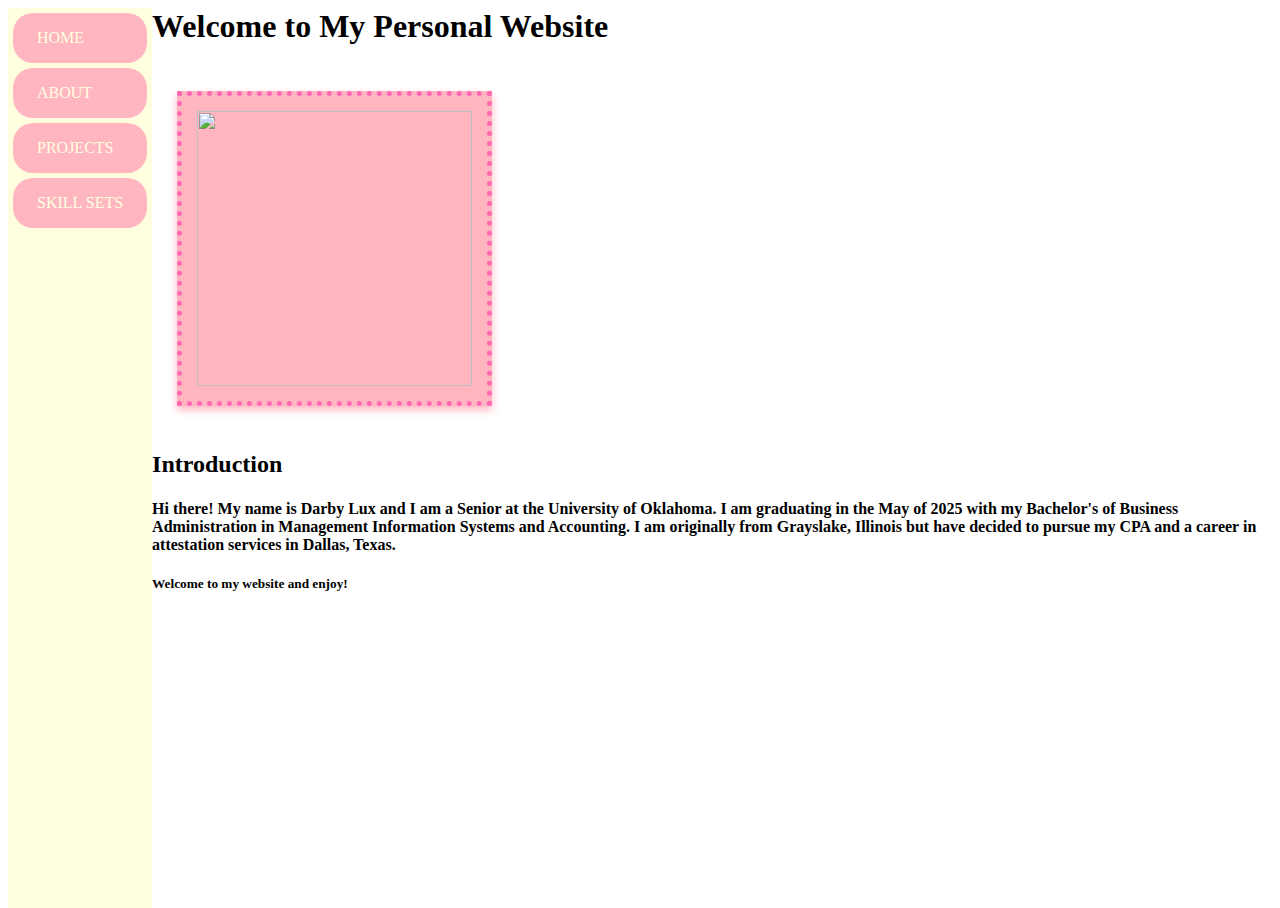
==== index.html @ 53f249a2 "Update index.html" ====
<html lang="en">
<head>
  <meta charset="UTF-8">
  <meta name="viewport" content="width=device-width, initial-scale=1.0">
  <title>Darby's Personal Website</title>
</head>
  <link rel="stylesheet" href="style.css"/>
<body>
  <nav>
    <ul>
      <li><a href="index.html">Home</a></li>
      <li><a href="about.html">About</a></li>
      <li><a href="projects.html">Projects</a></li>
      <li><a href="skills.html">Skill Sets</a></li>
    </ul>
  </nav>
<h1>Welcome to My Personal Website</h1>
  <img src="https://encrypted-tbn0.gstatic.com/images?q=tbn:ANd9GcTavCKFJ2B9vGZTSoDcPUPAyoV6y00vpD3Cpw&s"/"
<div id="Information">
    <h2>Introduction</h2>
    <h4>Hi there! My name is Darby Lux and I am a Senior at the University of Oklahoma. I am graduating in the May of 2025 with my Bachelor's of Business Administration in Management Information Systems and Accounting. I am originally from Grayslake, Illinois but have decided to pursue my CPA and a career in attestation services in Dallas, Texas.</h4>
    <h5>Welcome to my website and enjoy!</h5>
</div>
</body>
</html>
---- style.css ----
nav
{
    background-color:lightyellow;
    height: 100vh;
    float: left;

}
ul{
    list-style-type: none;
    margin: 0;
    padding: 0;
}

li a{
    background-color: lightpink;
    padding: 1em 1.5em;
    display: block;
    margin: 5px;
    border-radius: 20px;
    text-transform: uppercase;
    text-decoration: none;
    color: lightyellow;

}

#Main{
    float: left;
    display : block;

}
#Information
{
    background-color:lightpink;
    border: 5px dotted hotpink;
    margin: 25px;
    padding: 15px;
    box-shadow: 0 4px 8px 0 lightpink;
    width: 275px;
}
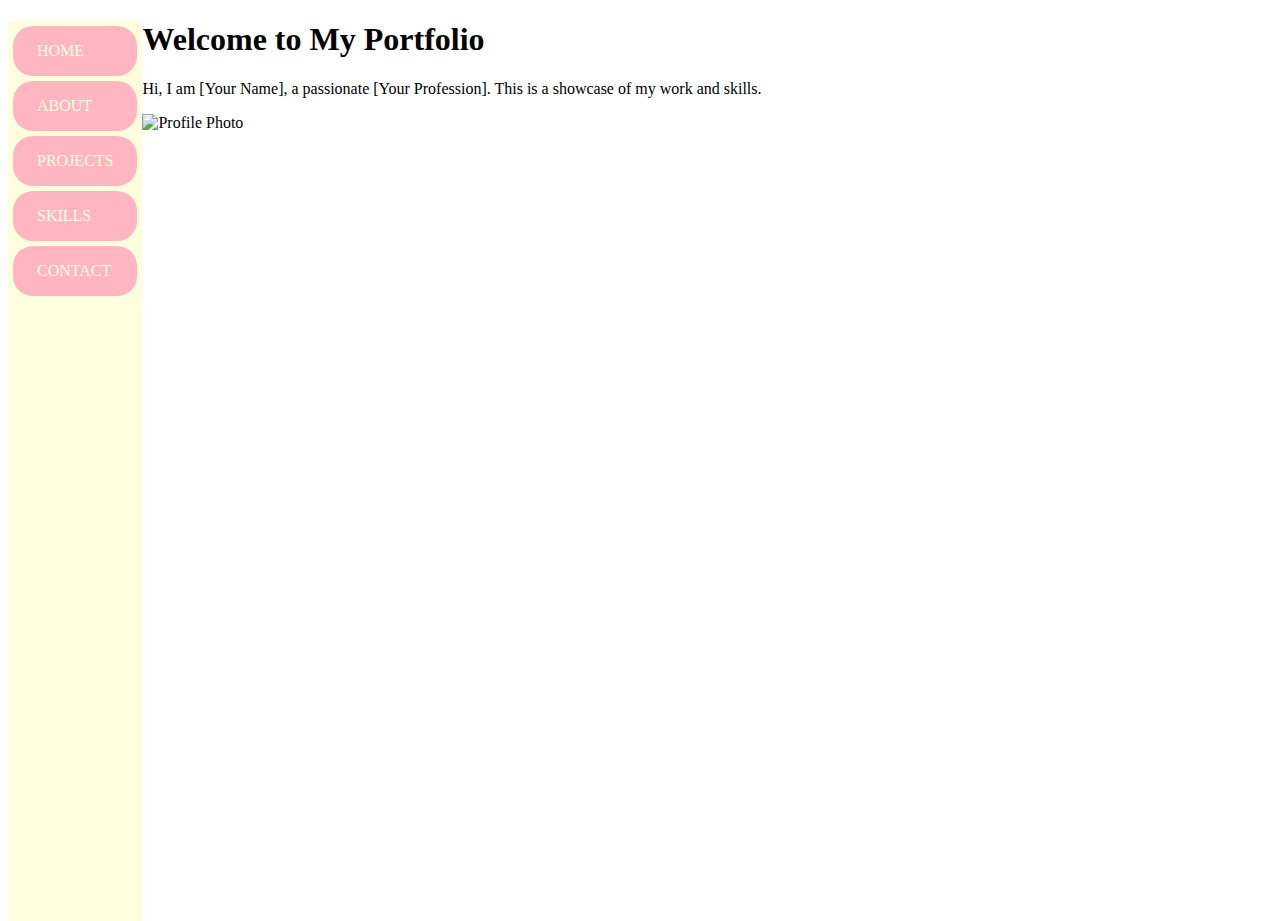
==== commit cb9c32ee: "Update index.html" ====
--- a/index.html
+++ b/index.html
@@ -1,25 +1,31 @@
+<!DOCTYPE html>
 <html lang="en">
 <head>
-  <meta charset="UTF-8">
-  <meta name="viewport" content="width=device-width, initial-scale=1.0">
-  <title>Darby's Personal Website</title>
+    <meta charset="UTF-8">
+    <meta name="viewport" content="width=device-width, initial-scale=1.0">
+    <title>Home | My Portfolio</title>
+    <link rel="stylesheet" href="style.css">
 </head>
-  <link rel="stylesheet" href="style.css"/>
 <body>
-  <nav>
-    <ul>
-      <li><a href="index.html">Home</a></li>
-      <li><a href="about.html">About</a></li>
-      <li><a href="projects.html">Projects</a></li>
-      <li><a href="skills.html">Skill Sets</a></li>
-    </ul>
-  </nav>
-<h1>Welcome to My Personal Website</h1>
-  <img src="https://encrypted-tbn0.gstatic.com/images?q=tbn:ANd9GcTavCKFJ2B9vGZTSoDcPUPAyoV6y00vpD3Cpw&s"/"
-<div id="Information">
-    <h2>Introduction</h2>
-    <h4>Hi there! My name is Darby Lux and I am a Senior at the University of Oklahoma. I am graduating in the May of 2025 with my Bachelor's of Business Administration in Management Information Systems and Accounting. I am originally from Grayslake, Illinois but have decided to pursue my CPA and a career in attestation services in Dallas, Texas.</h4>
-    <h5>Welcome to my website and enjoy!</h5>
-</div>
+    <header>
+        <nav>
+            <ul>
+                <li><a href="index.html">Home</a></li>
+                <li><a href="about.html">About</a></li>
+                <li><a href="projects.html">Projects</a></li>
+                <li><a href="skills.html">Skills</a></li>
+                <li><a href="contact.html">Contact</a></li>
+            </ul>
+        </nav>
+    </header>
+
+    <main>
+        <section class="intro">
+            <h1>Welcome to My Portfolio</h1>
+            <p>Hi, I am [Your Name], a passionate [Your Profession]. This is a showcase of my work and skills.</p>
+            <img src="images/profile-photo.jpg" alt="Profile Photo" class="profile-photo">
+        </section>
+    </main>
+
 </body>
 </html>
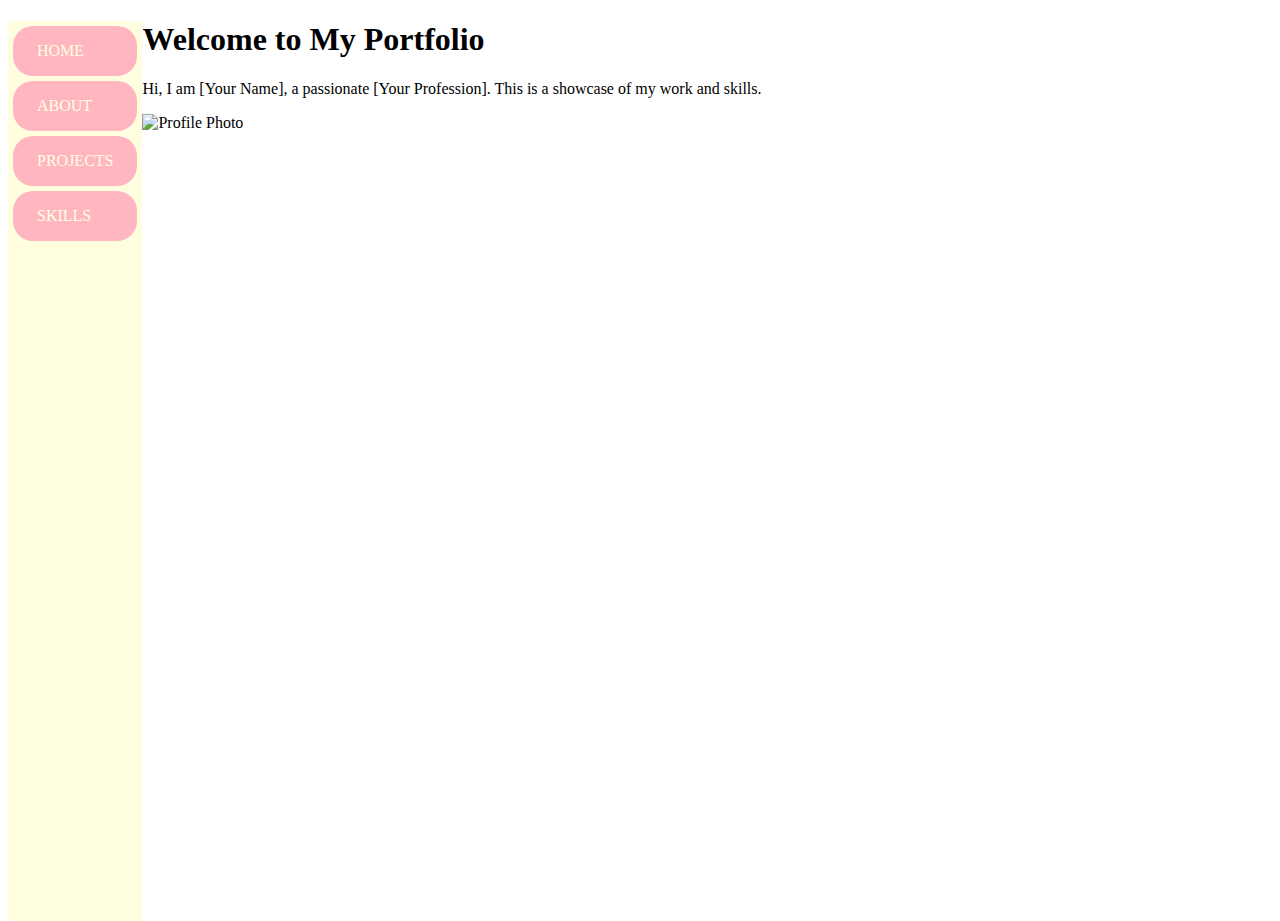
==== commit 9ec6dfde: "Update index.html" ====
--- a/index.html
+++ b/index.html
@@ -14,7 +14,6 @@
                 <li><a href="about.html">About</a></li>
                 <li><a href="projects.html">Projects</a></li>
                 <li><a href="skills.html">Skills</a></li>
-                <li><a href="contact.html">Contact</a></li>
             </ul>
         </nav>
     </header>
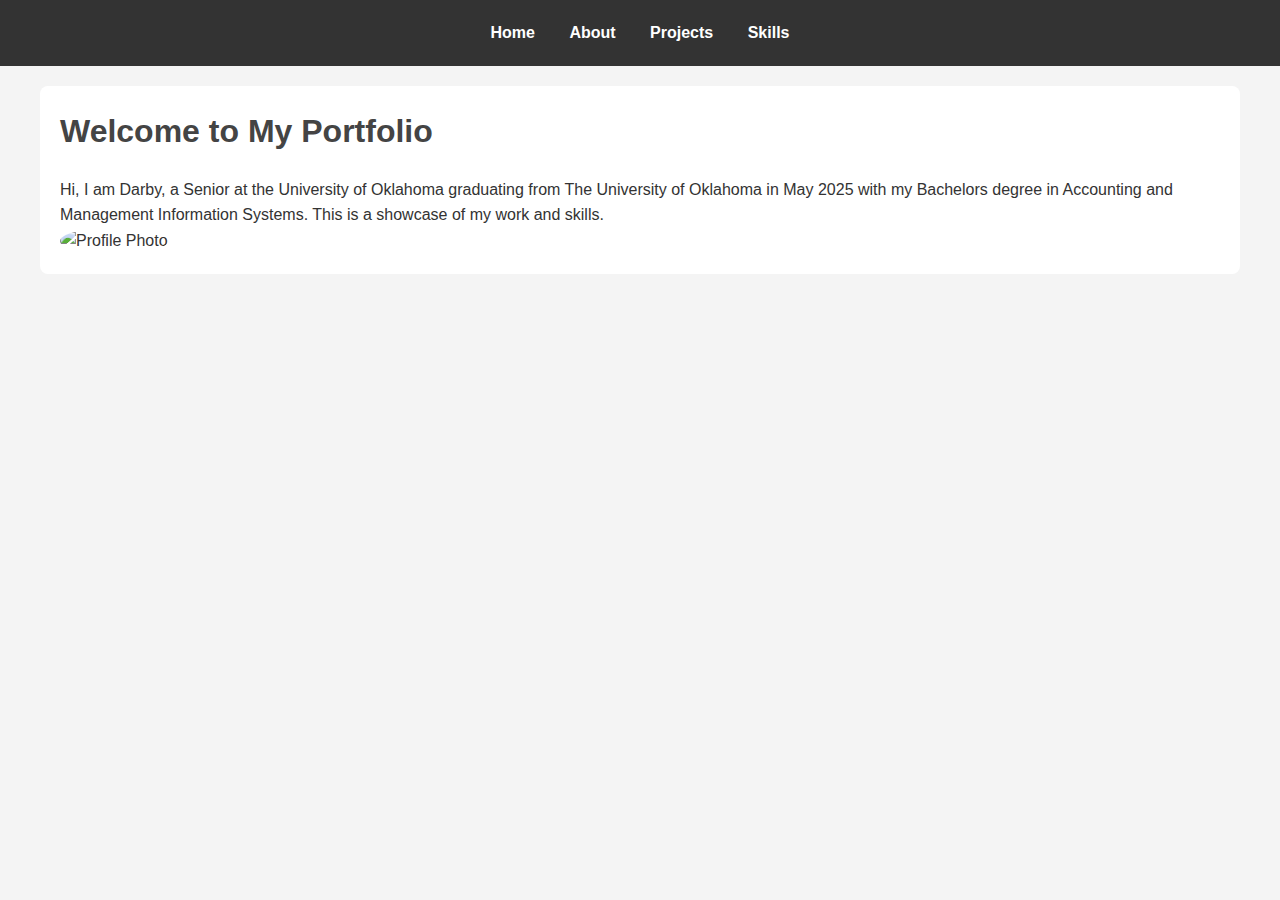
==== commit 351c0a66: "Update index.html" ====
--- a/index.html
+++ b/index.html
@@ -3,7 +3,7 @@
 <head>
     <meta charset="UTF-8">
     <meta name="viewport" content="width=device-width, initial-scale=1.0">
-    <title>Home | My Portfolio</title>
+    <title>Home | Darby's Website</title>
     <link rel="stylesheet" href="style.css">
 </head>
 <body>
@@ -21,8 +21,8 @@
     <main>
         <section class="intro">
             <h1>Welcome to My Portfolio</h1>
-            <p>Hi, I am [Your Name], a passionate [Your Profession]. This is a showcase of my work and skills.</p>
-            <img src="images/profile-photo.jpg" alt="Profile Photo" class="profile-photo">
+            <p>Hi, I am Darby, a Senior at the University of Oklahoma graduating from The University of Oklahoma in May 2025 with my Bachelors degree in Accounting and Management Information Systems. This is a showcase of my work and skills.</p>
+            <img src="https://encrypted-tbn0.gstatic.com/images?q=tbn:ANd9GcTavCKFJ2B9vGZTSoDcPUPAyoV6y00vpD3Cpw&s" alt="Profile Photo" class="profile-photo">
         </section>
     </main>
 
--- a/style.css
+++ b/style.css
@@ -1,40 +1,67 @@
-nav
-{
-    background-color:lightyellow;
-    height: 100vh;
-    float: left;
-
-}
-ul{
-    list-style-type: none;
+* {
     margin: 0;
     padding: 0;
+    box-sizing: border-box;
 }
 
-li a{
-    background-color: lightpink;
-    padding: 1em 1.5em;
-    display: block;
-    margin: 5px;
-    border-radius: 20px;
-    text-transform: uppercase;
-    text-decoration: none;
-    color: lightyellow;
-
+/* Basic Layout */
+body {
+    font-family: Arial, sans-serif;
+    background-color: #f4f4f4;
+    color: #333;
+    line-height: 1.6;
 }
 
-#Main{
-    float: left;
-    display : block;
-
-}
-#Information
-{
-    background-color:lightpink;
-    border: 5px dotted hotpink;
-    margin: 25px;
-    padding: 15px;
-    box-shadow: 0 4px 8px 0 lightpink;
-    width: 275px;
+header {
+    background-color: #333;
+    color: white;
+    padding: 10px 0;
 }
 
+header nav ul {
+    list-style: none;
+    text-align: center;
+}
+
+header nav ul li {
+    display: inline;
+    margin: 0 15px;
+}
+
+header nav ul li a {
+    color: white;
+    text-decoration: none;
+    font-weight: bold;
+}
+
+main {
+    max-width: 1200px;
+    margin: 20px auto;
+    padding: 20px;
+    background-color: white;
+    border-radius: 8px;
+}
+
+footer {
+    text-align: center;
+    padding: 10px;
+    background-color: #333;
+    color: white;
+}
+
+h1 {
+    color: #444;
+    margin-bottom: 20px;
+}
+
+.profile-photo {
+    border-radius: 50%;
+    width: 150px;
+    height: 150px;
+}
+
+ul {
+    list-style-type: square;
+    margin: 10px 0;
+}
+
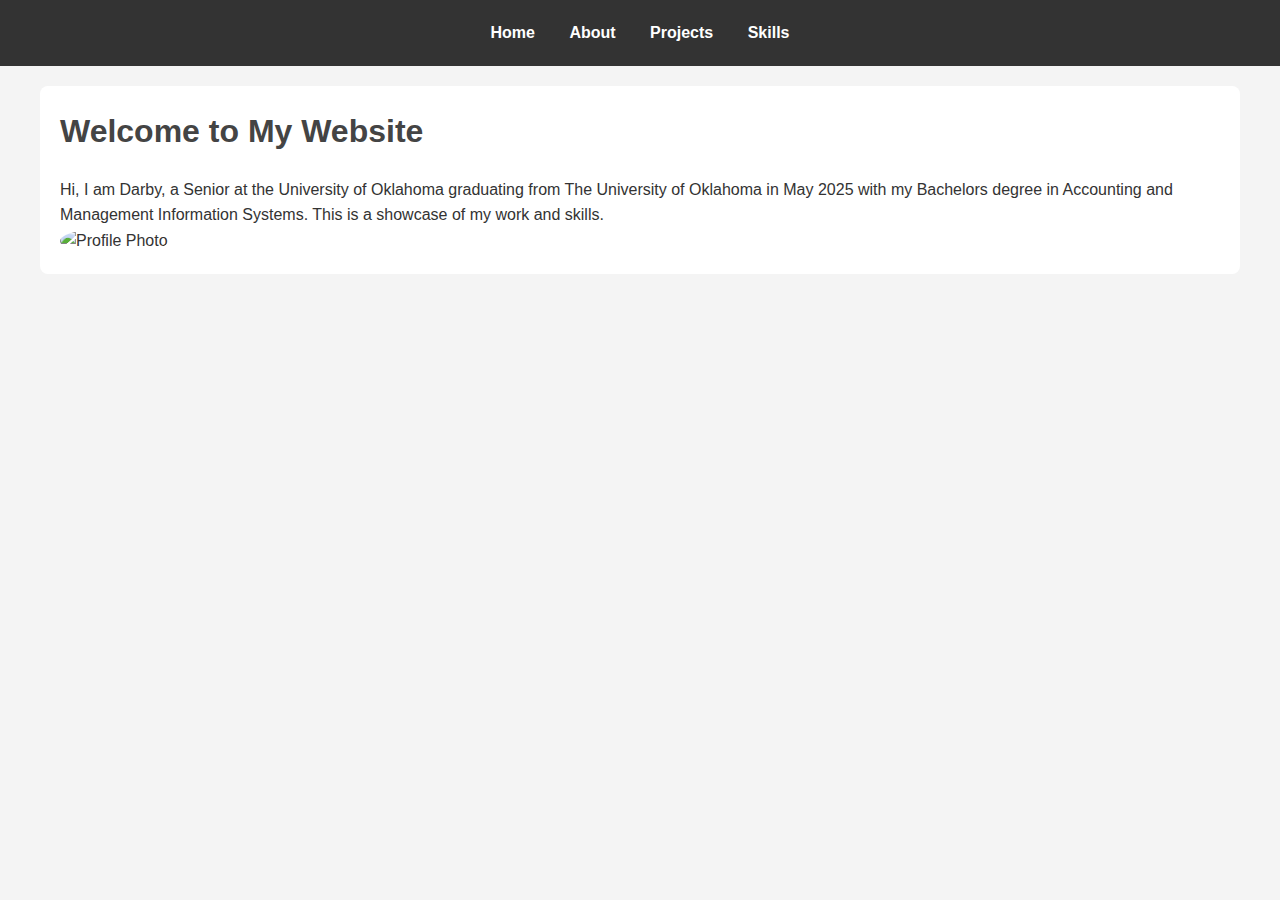
==== commit c3ba3bb0: "Update index.html" ====
--- a/index.html
+++ b/index.html
@@ -20,7 +20,7 @@
 
     <main>
         <section class="intro">
-            <h1>Welcome to My Portfolio</h1>
+            <h1>Welcome to My Website</h1>
             <p>Hi, I am Darby, a Senior at the University of Oklahoma graduating from The University of Oklahoma in May 2025 with my Bachelors degree in Accounting and Management Information Systems. This is a showcase of my work and skills.</p>
             <img src="https://encrypted-tbn0.gstatic.com/images?q=tbn:ANd9GcTavCKFJ2B9vGZTSoDcPUPAyoV6y00vpD3Cpw&s" alt="Profile Photo" class="profile-photo">
         </section>
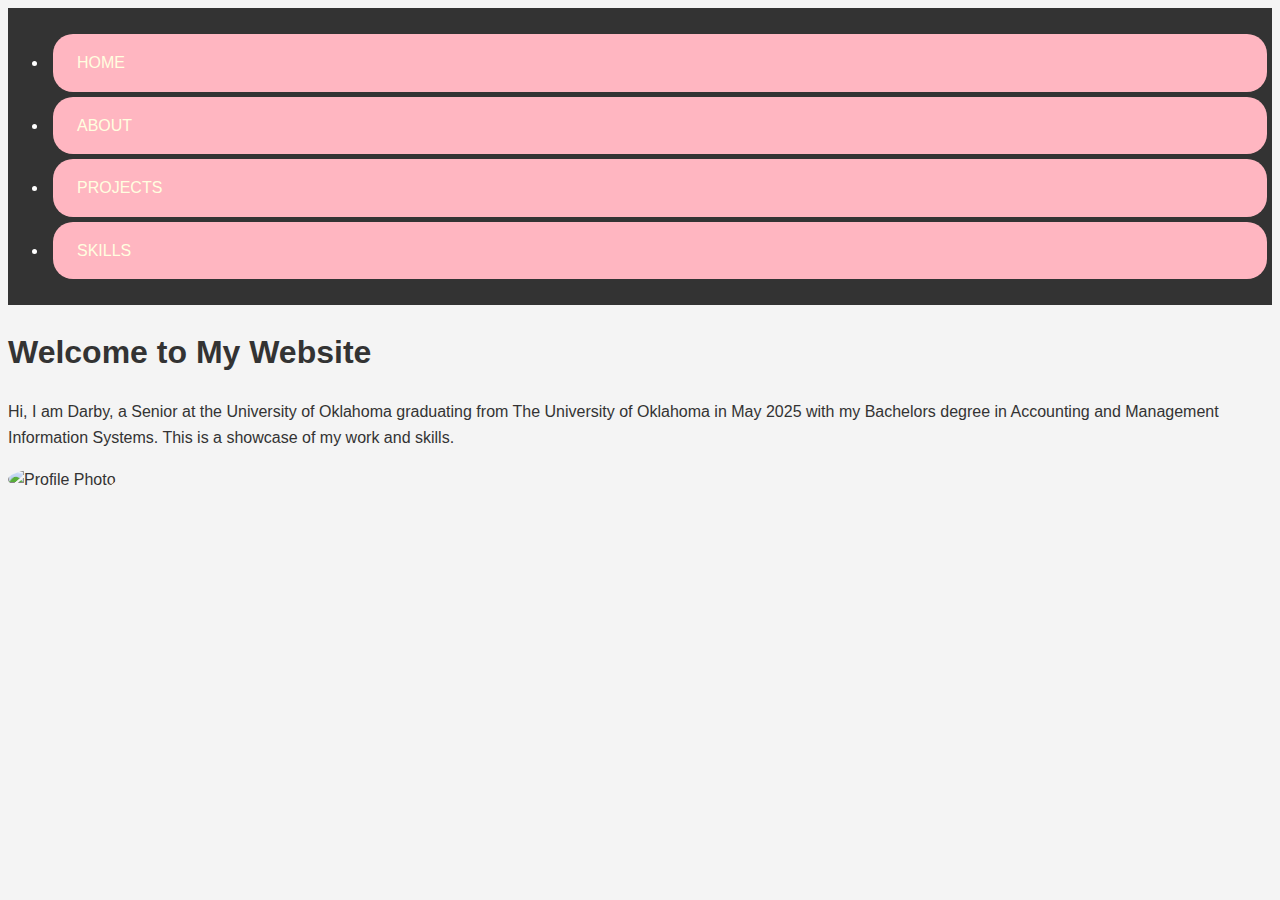
==== commit ae5239a6: "Update index.html" ====
--- a/index.html
+++ b/index.html
@@ -3,7 +3,7 @@
 <head>
     <meta charset="UTF-8">
     <meta name="viewport" content="width=device-width, initial-scale=1.0">
-    <title>Home | Darby's Website</title>
+    <title>Home | Darby's Personal Website</title>
     <link rel="stylesheet" href="style.css">
 </head>
 <body>
--- a/style.css
+++ b/style.css
@@ -1,10 +1,4 @@
-* {
-    margin: 0;
-    padding: 0;
-    box-sizing: border-box;
-}
 
-/* Basic Layout */
 body {
     font-family: Arial, sans-serif;
     background-color: #f4f4f4;
@@ -18,40 +12,28 @@
     padding: 10px 0;
 }
 
-header nav ul {
-    list-style: none;
-    text-align: center;
+li a{
+    background-color: lightpink;
+    padding: 1em 1.5em;
+    display: block;
+    margin: 5px;
+    border-radius: 20px;
+    text-transform: uppercase;
+    text-decoration: none;
+    color: lightyellow;
+
 }
 
-header nav ul li {
-    display: inline;
-    margin: 0 15px;
-}
+intro
+{
+    background-color:lightpink;
+    border: 5px dotted hotpink;
+    margin: 25px;
+    padding: 15px;
+    box-shadow: 0 4px 8px 0 lightpink;
+    width: 275px;
 
-header nav ul li a {
-    color: white;
-    text-decoration: none;
-    font-weight: bold;
-}
 
-main {
-    max-width: 1200px;
-    margin: 20px auto;
-    padding: 20px;
-    background-color: white;
-    border-radius: 8px;
-}
-
-footer {
-    text-align: center;
-    padding: 10px;
-    background-color: #333;
-    color: white;
-}
-
-h1 {
-    color: #444;
-    margin-bottom: 20px;
 }
 
 .profile-photo {
@@ -60,8 +42,4 @@
     height: 150px;
 }
 
-ul {
-    list-style-type: square;
-    margin: 10px 0;
-}
 
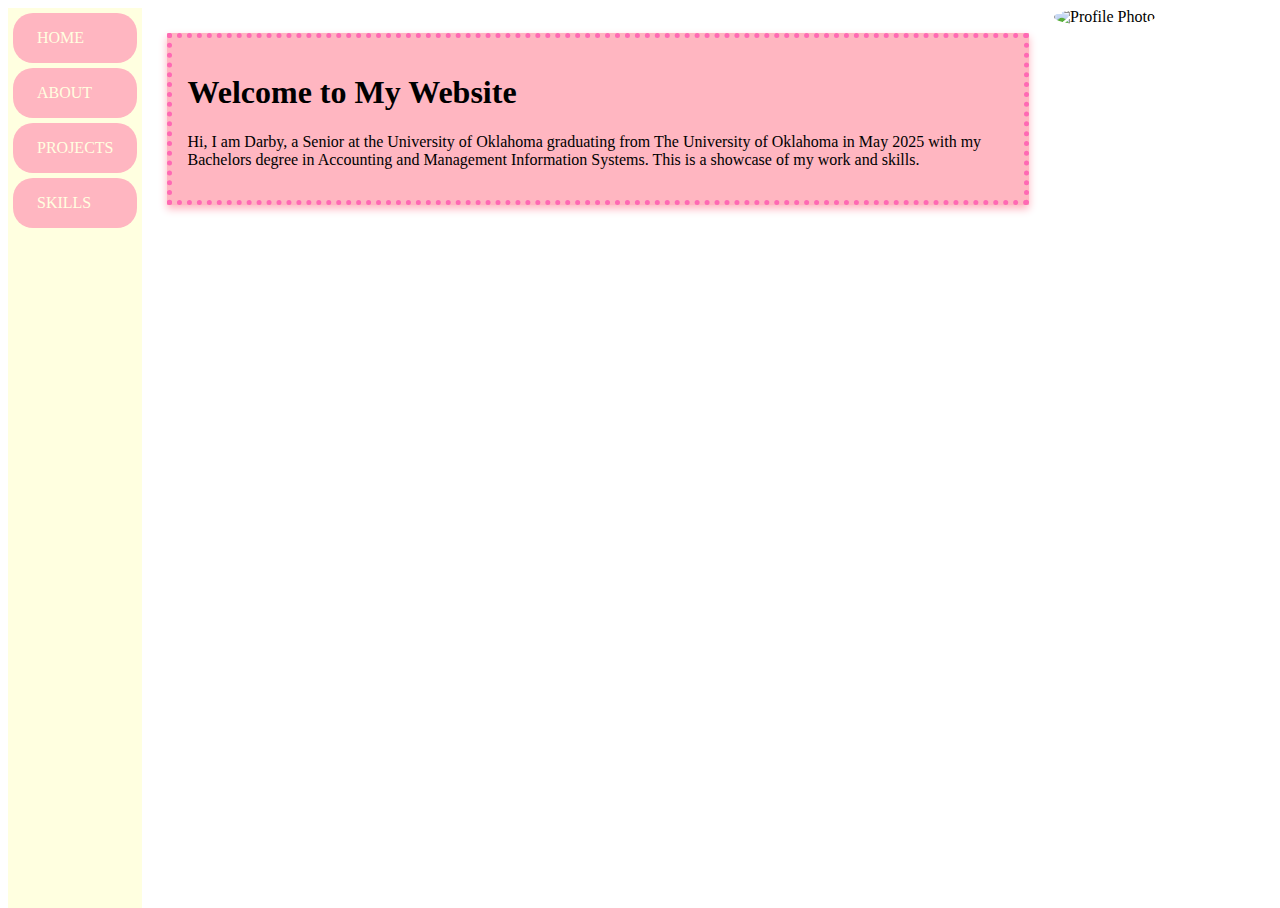
==== commit 7d6c86cd: "Update index.html" ====
--- a/index.html
+++ b/index.html
@@ -22,8 +22,8 @@
         <section class="intro">
             <h1>Welcome to My Website</h1>
             <p>Hi, I am Darby, a Senior at the University of Oklahoma graduating from The University of Oklahoma in May 2025 with my Bachelors degree in Accounting and Management Information Systems. This is a showcase of my work and skills.</p>
-            <img src="https://encrypted-tbn0.gstatic.com/images?q=tbn:ANd9GcTavCKFJ2B9vGZTSoDcPUPAyoV6y00vpD3Cpw&s" alt="Profile Photo" class="profile-photo">
         </section>
+        <img src="https://encrypted-tbn0.gstatic.com/images?q=tbn:ANd9GcTavCKFJ2B9vGZTSoDcPUPAyoV6y00vpD3Cpw&s" alt="Profile Photo" class="profile-photo">
     </main>
 
 </body>
--- a/style.css
+++ b/style.css
@@ -1,17 +1,3 @@
-
-body {
-    font-family: Arial, sans-serif;
-    background-color: #f4f4f4;
-    color: #333;
-    line-height: 1.6;
-}
-
-header {
-    background-color: #333;
-    color: white;
-    padding: 10px 0;
-}
-
 li a{
     background-color: lightpink;
     padding: 1em 1.5em;
@@ -24,22 +10,56 @@
 
 }
 
-intro
+.intro
 {
     background-color:lightpink;
     border: 5px dotted hotpink;
     margin: 25px;
     padding: 15px;
     box-shadow: 0 4px 8px 0 lightpink;
-    width: 275px;
+    width: 65%;
+    float: left;
+    display: block;
 
 
 }
+
+.skills{
+    background-color:lightpink;
+    border: 5px dotted hotpink;
+    margin: 25px;
+    padding: 15px;
+    box-shadow: 0 4px 8px 0 lightpink;
+    width: 275px;
+    float: left;
+    display: block;
+}
+.projects{
+    background-color:lightpink;
+    border: 5px dotted hotpink;
+    margin: 25px;
+    padding: 15px;
+    box-shadow: 0 4px 8px 0 lightpink;
+    width: 275px;
+    float: left;
+    display: block;
+}    
 
 .profile-photo {
     border-radius: 50%;
     width: 150px;
     height: 150px;
 }
+nav
+{
+    background-color:lightyellow;
+    height: 100vh;
+    float: left;
 
+}
+ul{
+    list-style-type: none;
+    margin: 0;
+    padding: 0;
+}
 
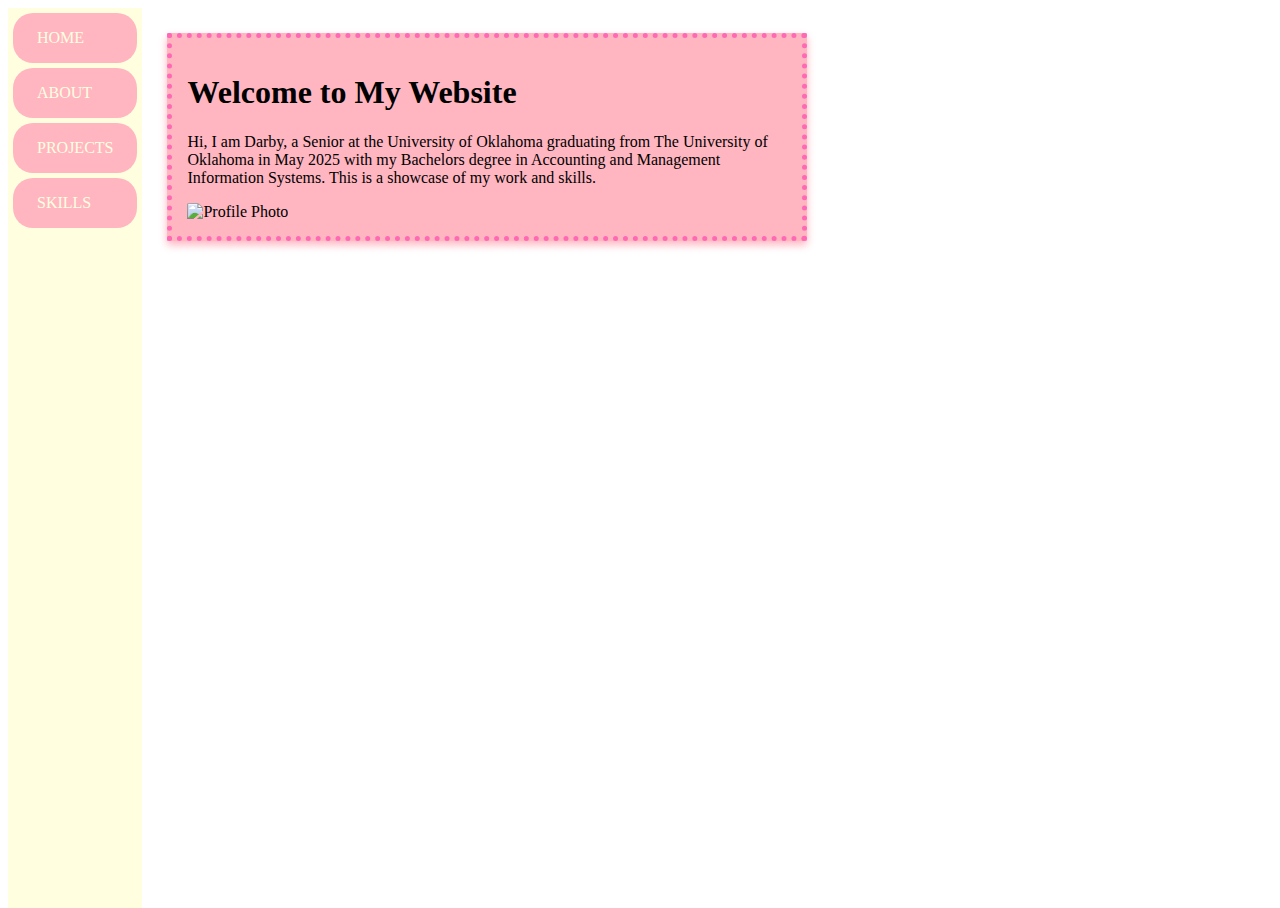
==== commit 271c5b15: "Update index.html" ====
--- a/index.html
+++ b/index.html
@@ -22,8 +22,8 @@
         <section class="intro">
             <h1>Welcome to My Website</h1>
             <p>Hi, I am Darby, a Senior at the University of Oklahoma graduating from The University of Oklahoma in May 2025 with my Bachelors degree in Accounting and Management Information Systems. This is a showcase of my work and skills.</p>
+            <img src="https://encrypted-tbn0.gstatic.com/images?q=tbn:ANd9GcTavCKFJ2B9vGZTSoDcPUPAyoV6y00vpD3Cpw&s" alt="Profile Photo" class="profile-photo">
         </section>
-        <img src="https://encrypted-tbn0.gstatic.com/images?q=tbn:ANd9GcTavCKFJ2B9vGZTSoDcPUPAyoV6y00vpD3Cpw&s" alt="Profile Photo" class="profile-photo">
     </main>
 
 </body>
--- a/style.css
+++ b/style.css
@@ -17,7 +17,7 @@
     margin: 25px;
     padding: 15px;
     box-shadow: 0 4px 8px 0 lightpink;
-    width: 65%;
+    width: 600px;
     float: left;
     display: block;
 
@@ -46,9 +46,9 @@
 }    
 
 .profile-photo {
-    border-radius: 50%;
-    width: 150px;
-    height: 150px;
+    border-radius: 5%;
+    width: 600px;
+    height: 400px;
 }
 nav
 {
